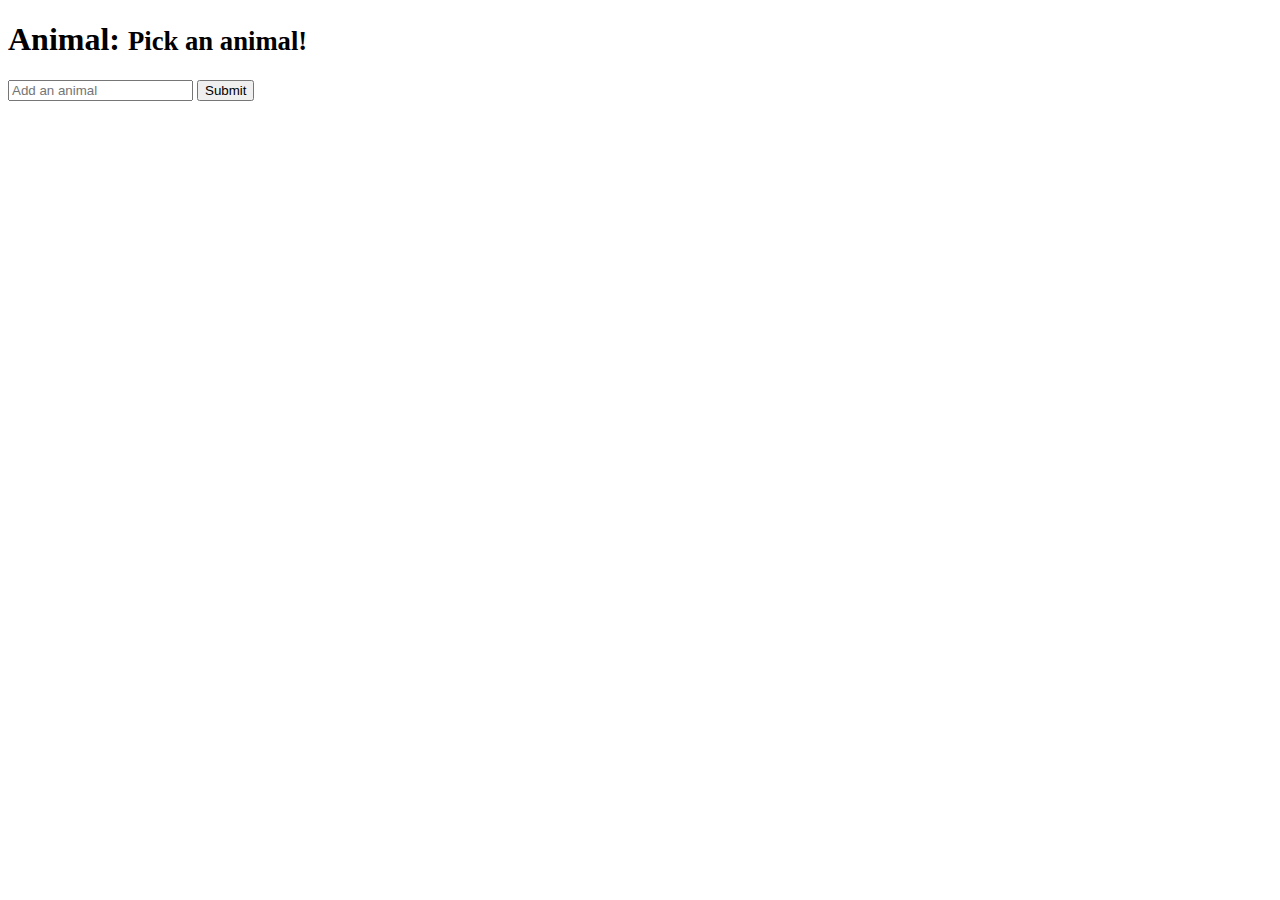
==== assets/index.html @ 6c19eed4 "added in an html file and linked my javascript and style/reset css" ====
<!DOCTYPE html>
<html>
<head>
	<title>Animal: Pick an animal!</title>
	<link rel="stylesheet" type="text/css" href="assets/css/reset.css">
	<link rel="stylesheet" type="text/css" href="assets/css/style.css">
</head>
<body>
	<div class="wrapper">
		<h1>Animal: <small>Pick an animal!</small></h1>
		<div id="button-group"></div>

		<form>
			<input id="new-animal-input" type="text" placeholder="Add an animal">
			<button id="add-animal-button" type="submit">Submit</button>
		</form>

		<div id="animal-group"></div>
	</div>
	<script
  		src="https://code.jquery.com/jquery-3.1.1.min.js"
  		integrity="sha256-hVVnYaiADRTO2PzUGmuLJr8BLUSjGIZsDYGmIJLv2b8="
  		crossorigin="anonymous"></script>
	<script src="assets/js/app.js"></script>
</body>
</html>
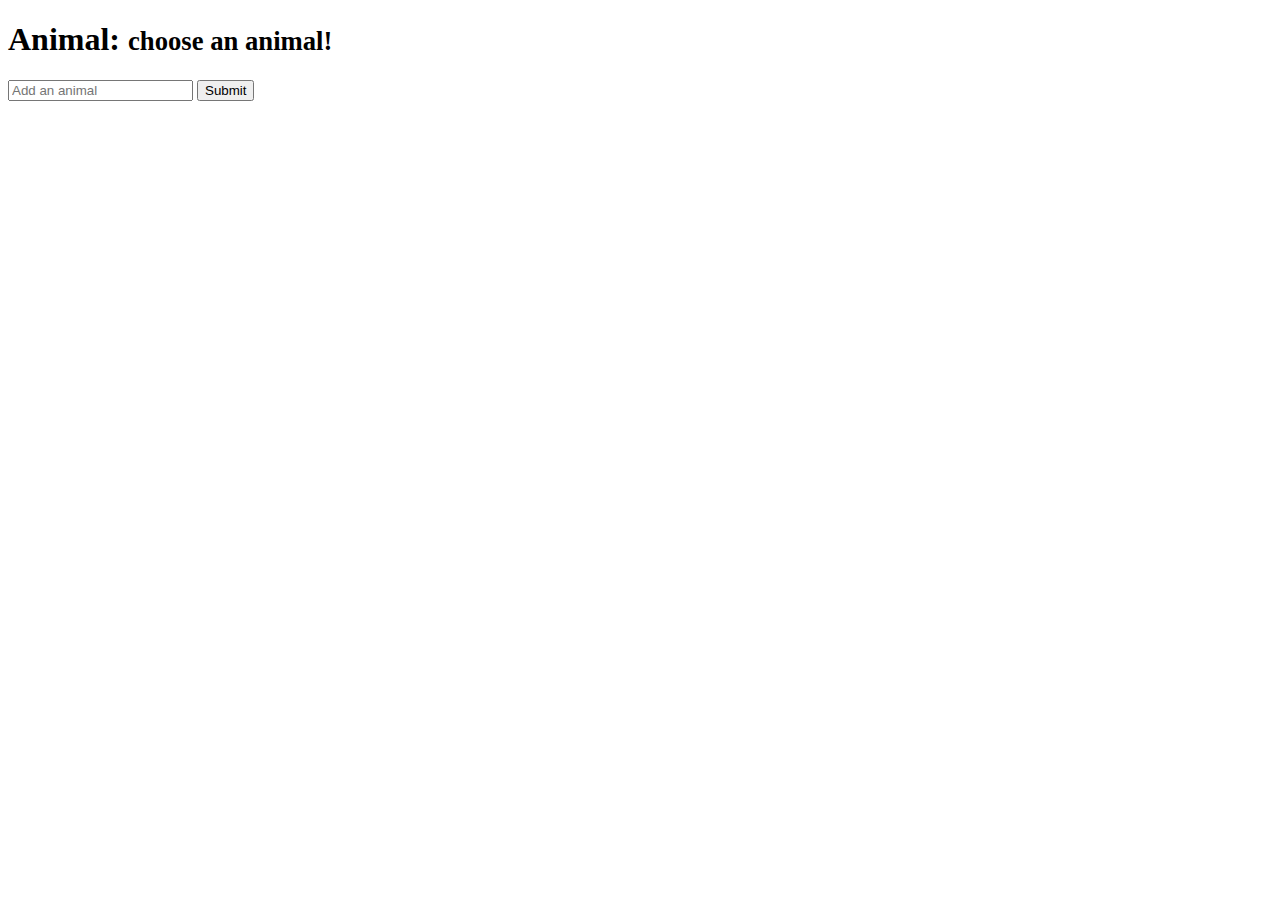
==== commit eaf9fbbc: "updated my title" ====
--- a/assets/index.html
+++ b/assets/index.html
@@ -7,7 +7,7 @@
 </head>
 <body>
 	<div class="wrapper">
-		<h1>Animal: <small>Pick an animal!</small></h1>
+		<h1>Animal: <small>choose an animal!</small></h1>
 		<div id="button-group"></div>
 
 		<form>
